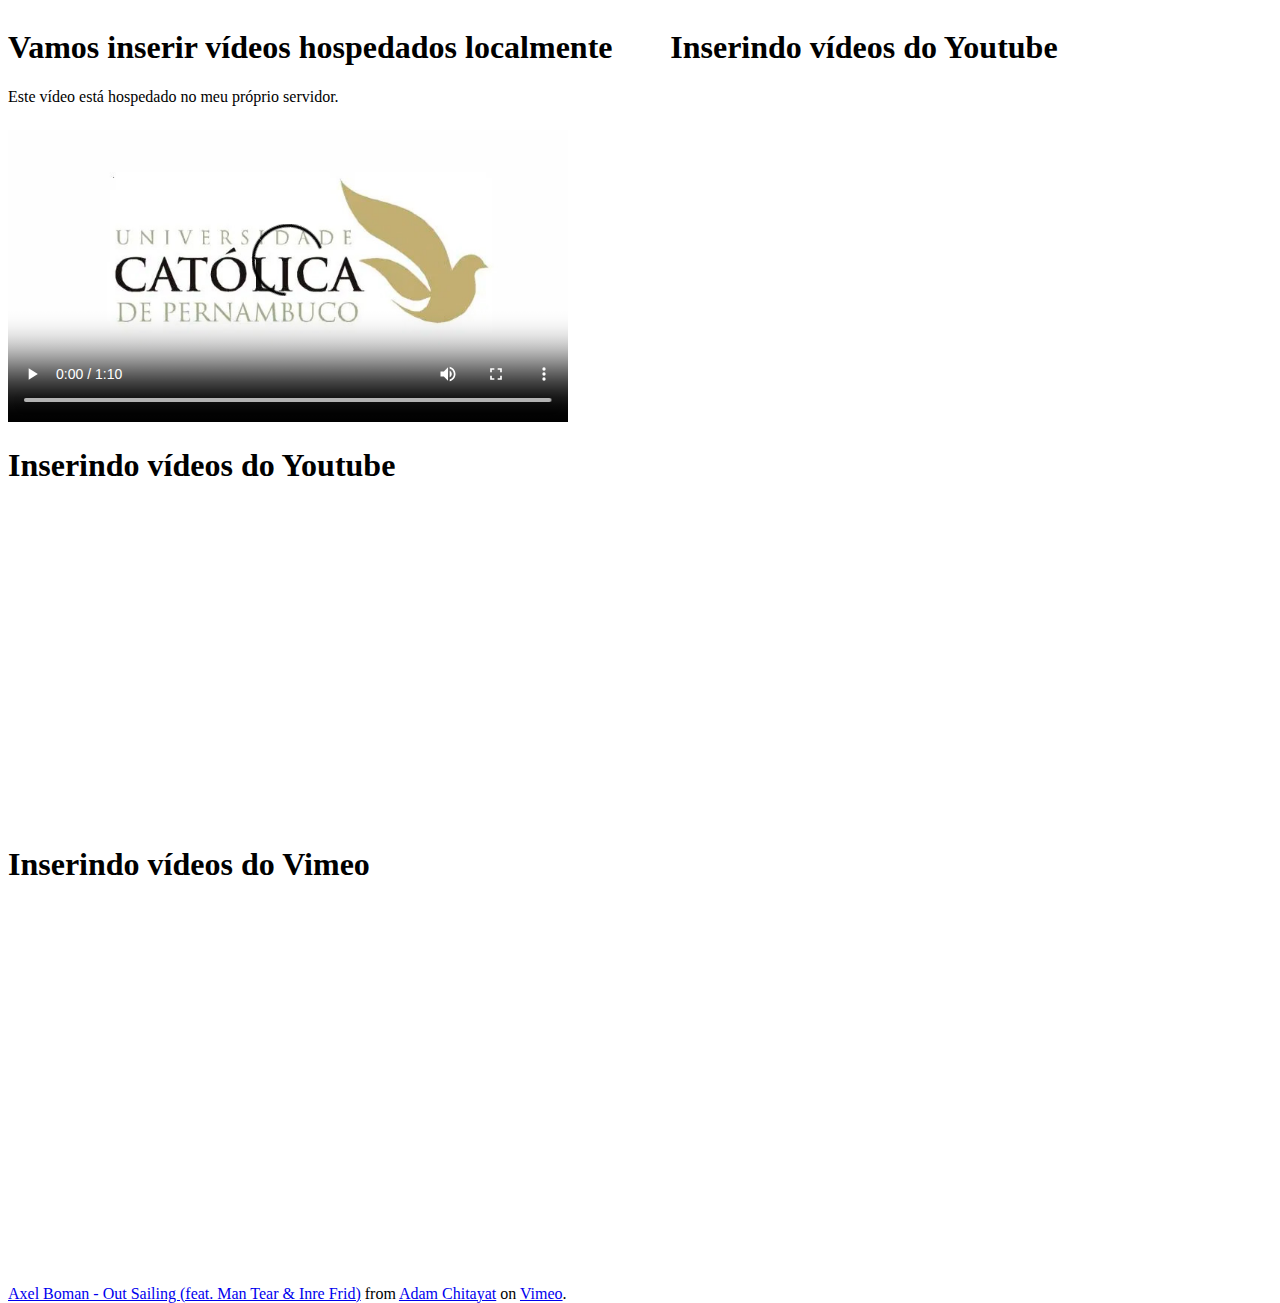
==== ex1/indexEx1.html @ 43b83372 "Exemplos 1 e 2" ====
<!DOCTYPE html>
<html>

<head>
  <meta charset="utf-8">
  <meta name="viewport" content="width=device-width">
  <title>Exemplo 1</title>
  <link href="style1.css" rel="stylesheet" type="text/css" />
</head>

<body>
  <div class="grid">

    <div class="local">
      <h1>Vamos inserir vídeos hospedados localmente</h1>
      <p>Este vídeo está hospedado no meu próprio servidor.</p>

      <video width="560" height="300" poster="../imagens/unicap-banner.jpg" controls loop>
        <source src="../midia/meu-video.mp4">
        <p>Seu navegador não tem compatibilidade com reprodução de vídeos</p>
      </video>
    </div>

    <div class="youtube">
      <h1>Inserindo vídeos do Youtube</h1>
      <iframe width="560" height="315" src="https://www.youtube.com/embed/4591dCHe_sE" title="YouTube video player"
        frameborder="0" allow="accelerometer; autoplay; clipboard-write; encrypted-media; gyroscope; picture-in-picture"
        allowfullscreen></iframe>
    </div>

  </div>

  <div>
    <h1>Inserindo vídeos do Youtube</h1>
    <iframe width="560" height="315" src="https://www.youtube.com/embed/GqutEnlLX6o" title="YouTube video player"
      frameborder="0" allow="accelerometer; autoplay; clipboard-write; encrypted-media; gyroscope; picture-in-picture"
      allowfullscreen></iframe>
  </div>

  <div class="vimeo">
    <h1>Inserindo vídeos do Vimeo</h1>
    <iframe src="https://player.vimeo.com/video/751900340?h=38f0906883&color=ebcbdc" width="640" height="360"
      frameborder="0" allow="autoplay; fullscreen; picture-in-picture" allowfullscreen></iframe>
    <p><a href="https://vimeo.com/751900340">Axel Boman - Out Sailing (feat. Man Tear &amp; Inre Frid)</a> from <a
        href="https://vimeo.com/adamchitayat">Adam Chitayat</a> on <a href="https://vimeo.com">Vimeo</a>.</p>
  </div>

  <script src="script.js"></script>
  <script src="https://replit.com/public/js/replit-badge.js" theme="blue" defer></script>
</body>

</html>
---- ex1/style1.css ----
html, body {
  height: 100%;
  width: 100%;
}

.grid{
  display: grid;
  grid-template-columns: auto auto;
}
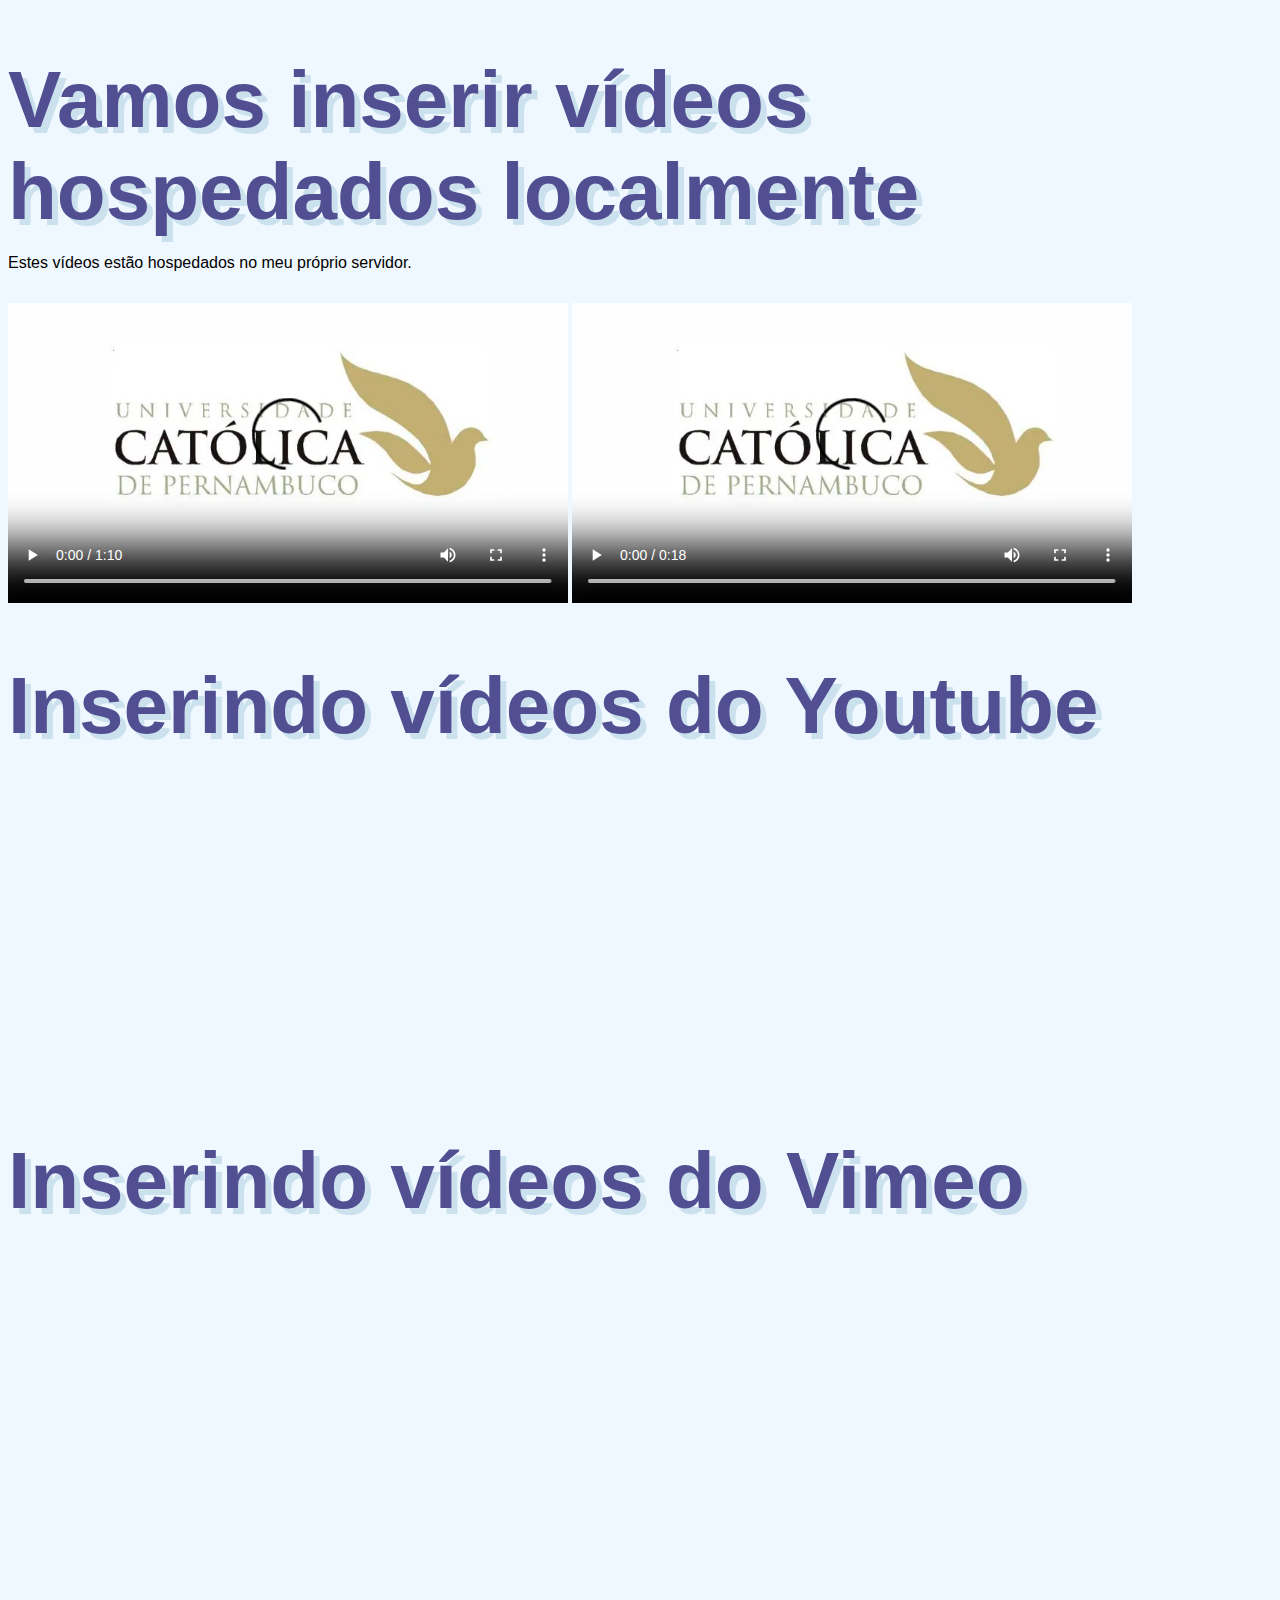
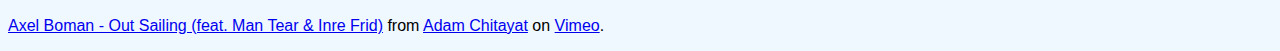
==== commit 9a6e0722: "css improvements in home.html" ====
--- a/ex1/indexEx1.html
+++ b/ex1/indexEx1.html
@@ -5,48 +5,40 @@
   <meta charset="utf-8">
   <meta name="viewport" content="width=device-width">
   <title>Exemplo 1</title>
-  <link href="style1.css" rel="stylesheet" type="text/css" />
+  <link href="../style.css" rel="stylesheet" type="text/css" />
 </head>
 
 <body>
-  <div class="grid">
-
-    <div class="local">
-      <h1>Vamos inserir vídeos hospedados localmente</h1>
-      <p>Este vídeo está hospedado no meu próprio servidor.</p>
-
-      <video width="560" height="300" poster="../imagens/unicap-banner.jpg" controls loop>
-        <source src="../midia/meu-video.mp4">
+  <div class="geral">
+    <h1>Vamos inserir vídeos hospedados localmente</h1>
+    <p>Estes vídeos estão hospedados no meu próprio servidor.</p>
+    
+    <div class="grid">
+      <video width="560" height="315" poster="../imagens/unicap-banner.jpg" controls loop>
+        <source src="../midia/meu-video1.mp4">
         <p>Seu navegador não tem compatibilidade com reprodução de vídeos</p>
       </video>
+  
+      <video width="560" height="315" poster="../imagens/unicap-banner.jpg" controls loop>
+        <source src="../midia/meu-video2.mp4">
+        <p>Seu navegador não tem compatibilidade com reprodução de vídeos</p>
+      </video>
+      
     </div>
-
+  
     <div class="youtube">
       <h1>Inserindo vídeos do Youtube</h1>
-      <iframe width="560" height="315" src="https://www.youtube.com/embed/4591dCHe_sE" title="YouTube video player"
-        frameborder="0" allow="accelerometer; autoplay; clipboard-write; encrypted-media; gyroscope; picture-in-picture"
-        allowfullscreen></iframe>
+      <iframe width="560" height="315" src="https://www.youtube.com/embed/UsR08cY8k0A" title="YouTube video player" frameborder="0" allow="accelerometer; autoplay; clipboard-write; encrypted-media; gyroscope; picture-in-picture" allowfullscreen></iframe>
     </div>
-
+    
+    <div class="vimeo">
+      <h1>Inserindo vídeos do Vimeo</h1>
+      <iframe src="https://player.vimeo.com/video/751900340?h=38f0906883&color=ebcbdc" width="640" height="360"
+        frameborder="0" allow="autoplay; fullscreen; picture-in-picture" allowfullscreen></iframe>
+      <p><a href="https://vimeo.com/751900340">Axel Boman - Out Sailing (feat. Man Tear &amp; Inre Frid)</a> from <a
+          href="https://vimeo.com/adamchitayat">Adam Chitayat</a> on <a href="https://vimeo.com">Vimeo</a>.</p>
+    </div>
   </div>
-
-  <div>
-    <h1>Inserindo vídeos do Youtube</h1>
-    <iframe width="560" height="315" src="https://www.youtube.com/embed/GqutEnlLX6o" title="YouTube video player"
-      frameborder="0" allow="accelerometer; autoplay; clipboard-write; encrypted-media; gyroscope; picture-in-picture"
-      allowfullscreen></iframe>
-  </div>
-
-  <div class="vimeo">
-    <h1>Inserindo vídeos do Vimeo</h1>
-    <iframe src="https://player.vimeo.com/video/751900340?h=38f0906883&color=ebcbdc" width="640" height="360"
-      frameborder="0" allow="autoplay; fullscreen; picture-in-picture" allowfullscreen></iframe>
-    <p><a href="https://vimeo.com/751900340">Axel Boman - Out Sailing (feat. Man Tear &amp; Inre Frid)</a> from <a
-        href="https://vimeo.com/adamchitayat">Adam Chitayat</a> on <a href="https://vimeo.com">Vimeo</a>.</p>
-  </div>
-
-  <script src="script.js"></script>
-  <script src="https://replit.com/public/js/replit-badge.js" theme="blue" defer></script>
 </body>
 
 </html>--- a/style.css
+++ b/style.css
@@ -0,0 +1,72 @@
+body{
+    background-color: aliceblue;
+    font-family:'Segoe UI', Tahoma, Geneva, Verdana, sans-serif;
+}
+
+#home{
+    text-align: center;
+}
+
+h1{
+    font-size: 5rem;
+    margin-bottom: 10px;
+    text-shadow: 6px 6px rgba(68, 144, 169, 0.21);
+    color: rgb(81, 78, 146);
+}
+
+#home h3{
+    margin-top: 0;
+    margin-bottom: 4rem;
+    font-size: 2rem;
+    text-shadow: 3px 3px rgba(68, 144, 169, 0.21);
+    color: rgb(81, 78, 146);
+}
+
+#home ul{
+    padding: 0;
+}
+
+#home ul li{
+    margin-bottom: 50px;
+    list-style-type: none;
+}
+
+#home a{
+    background-color: #3e8e41;
+    border-radius: 4px;
+    padding: 10px 20px;
+    box-shadow: 6px 6px rgba(68, 144, 169, 0.21);
+    
+    color: whitesmoke;
+    text-decoration: none;
+    font-size: 1.3rem;
+    
+    cursor: pointer;
+
+    transition: 0.5s;
+
+
+}
+
+#home a:hover{
+    background-color: #2d632e;
+}
+
+
+.body2{
+    background-color: yellow;
+    font-family: Arial, Helvetica, sans-serif;
+}
+
+.body2 h1{
+    color: blue;
+    background-color: turquoise;
+}
+
+.body2 h2{
+    color: darkred;
+  }
+  
+.body2 h3{
+    font-weight: normal;
+}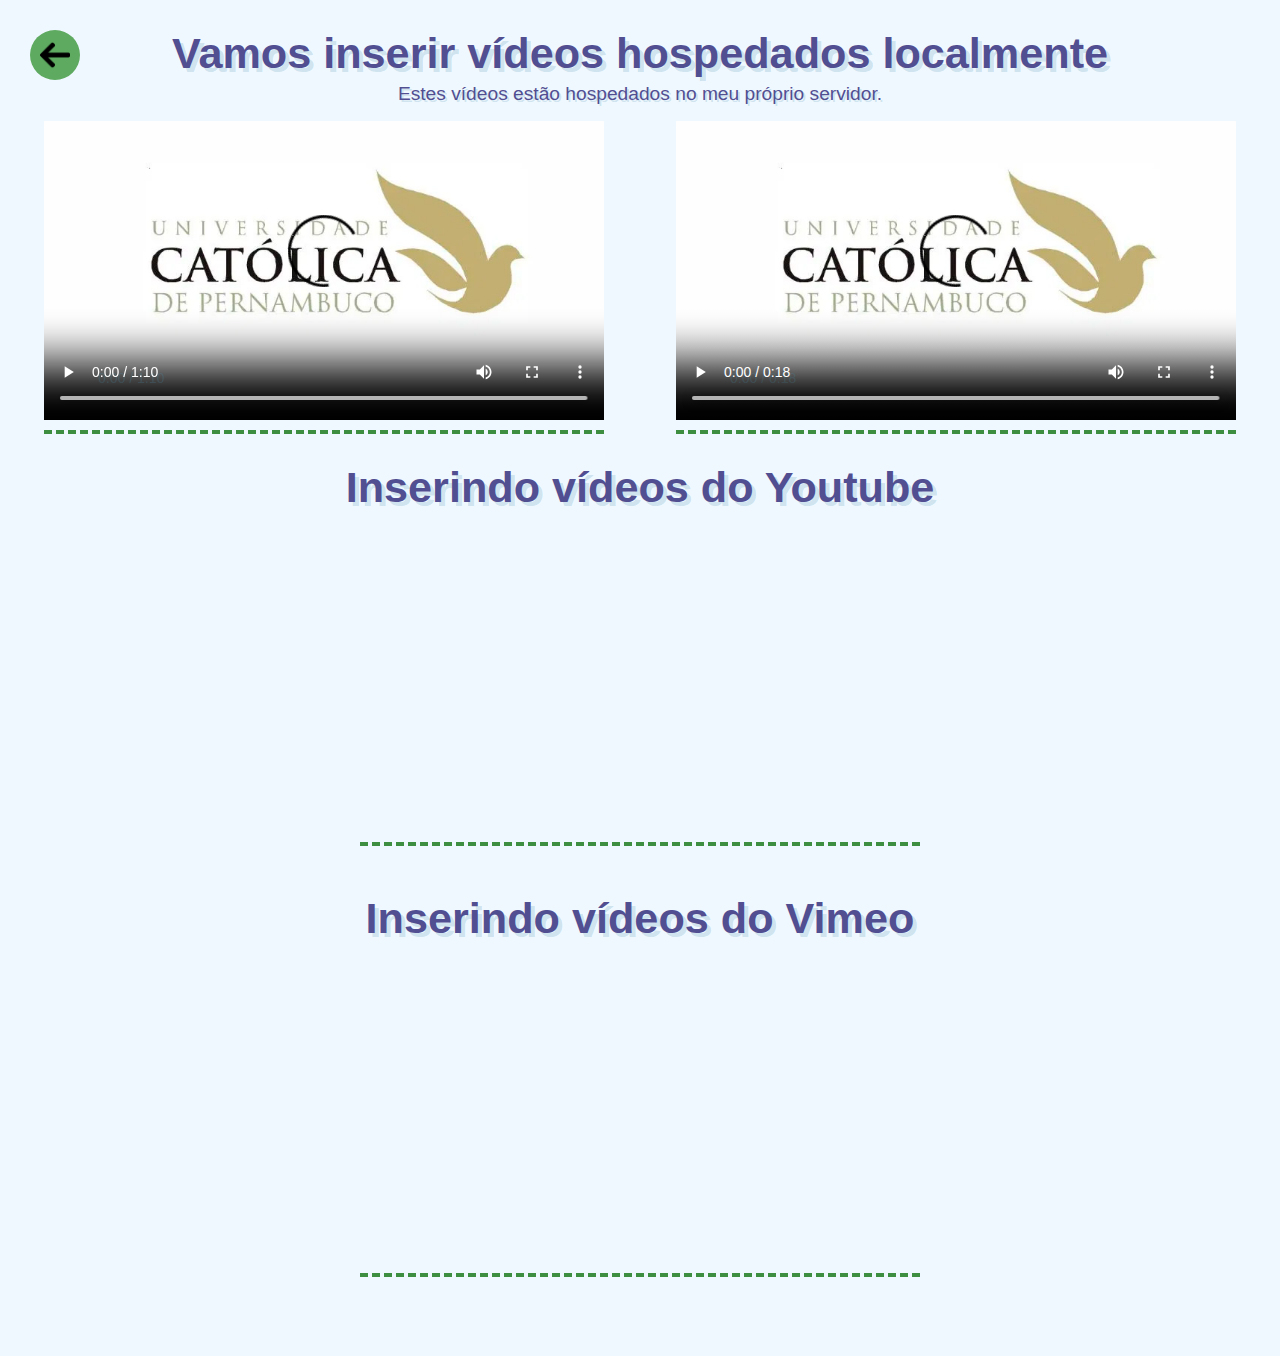
==== commit a01c7efd: "ex2 css, home button animation and button to return to home" ====
--- a/ex1/indexEx1.html
+++ b/ex1/indexEx1.html
@@ -9,17 +9,24 @@
 </head>
 
 <body>
+
+  <div>
+    <a class="back" href="../home.html">
+      <img src="../imagens/backIcon.png" alt="">
+    </a>
+  </div>
+
   <div class="geral">
     <h1>Vamos inserir vídeos hospedados localmente</h1>
-    <p>Estes vídeos estão hospedados no meu próprio servidor.</p>
+    <p class="subtitle">Estes vídeos estão hospedados no meu próprio servidor.</p>
     
     <div class="grid">
-      <video width="560" height="315" poster="../imagens/unicap-banner.jpg" controls loop>
+      <video class="video-player" width="560" height="315" poster="../imagens/unicap-banner.jpg" controls loop>
         <source src="../midia/meu-video1.mp4">
         <p>Seu navegador não tem compatibilidade com reprodução de vídeos</p>
       </video>
   
-      <video width="560" height="315" poster="../imagens/unicap-banner.jpg" controls loop>
+      <video class="video-player" width="560" height="315" poster="../imagens/unicap-banner.jpg" controls loop>
         <source src="../midia/meu-video2.mp4">
         <p>Seu navegador não tem compatibilidade com reprodução de vídeos</p>
       </video>
@@ -28,15 +35,13 @@
   
     <div class="youtube">
       <h1>Inserindo vídeos do Youtube</h1>
-      <iframe width="560" height="315" src="https://www.youtube.com/embed/UsR08cY8k0A" title="YouTube video player" frameborder="0" allow="accelerometer; autoplay; clipboard-write; encrypted-media; gyroscope; picture-in-picture" allowfullscreen></iframe>
+      <iframe class="video-player" width="560" height="315" src="https://www.youtube.com/embed/UsR08cY8k0A" title="YouTube video player" frameborder="0" allow="accelerometer; autoplay; clipboard-write; encrypted-media; gyroscope; picture-in-picture" allowfullscreen></iframe>
     </div>
     
     <div class="vimeo">
       <h1>Inserindo vídeos do Vimeo</h1>
-      <iframe src="https://player.vimeo.com/video/751900340?h=38f0906883&color=ebcbdc" width="640" height="360"
+      <iframe class="video-player" src="https://player.vimeo.com/video/751900340?h=38f0906883&color=ebcbdc" width="560" height="315"
         frameborder="0" allow="autoplay; fullscreen; picture-in-picture" allowfullscreen></iframe>
-      <p><a href="https://vimeo.com/751900340">Axel Boman - Out Sailing (feat. Man Tear &amp; Inre Frid)</a> from <a
-          href="https://vimeo.com/adamchitayat">Adam Chitayat</a> on <a href="https://vimeo.com">Vimeo</a>.</p>
     </div>
   </div>
 </body>
--- a/style.css
+++ b/style.css
@@ -7,7 +7,7 @@
     text-align: center;
 }
 
-h1{
+#home h1, .geral{
     font-size: 5rem;
     margin-bottom: 10px;
     text-shadow: 6px 6px rgba(68, 144, 169, 0.21);
@@ -16,10 +16,10 @@
 
 #home h3{
     margin-top: 0;
-    margin-bottom: 4rem;
+    margin-bottom: 8rem;
     font-size: 2rem;
     text-shadow: 3px 3px rgba(68, 144, 169, 0.21);
-    color: rgb(81, 78, 146);
+    color: #514e92;
 }
 
 #home ul{
@@ -27,33 +27,90 @@
 }
 
 #home ul li{
-    margin-bottom: 50px;
+    margin-bottom: 70px;
     list-style-type: none;
 }
 
 #home a{
     background-color: #3e8e41;
     border-radius: 4px;
-    padding: 10px 20px;
+    padding: 12px 20px;
     box-shadow: 6px 6px rgba(68, 144, 169, 0.21);
     
     color: whitesmoke;
     text-decoration: none;
-    font-size: 1.3rem;
+    font-size: 1.2rem;
     
     cursor: pointer;
 
-    transition: 0.5s;
+    transition: 0.3s;
 
 
 }
 
 #home a:hover{
     background-color: #2d632e;
+    font-size: 1.4rem;
 }
 
+.back{
+    position: fixed;
+    top: 30px;
+    left: 30px;
+    height: 30px;
+    background-color: #5daa60;
+    padding: 10px;
+    border-radius: 100%;
+    transition: 0.5s;
+}
+
+.back:hover{
+    left: 20px;
+}
+
+.back img{
+    width: 30px;
+}
+
+.geral{
+    text-align: center;
+}
+
+.grid{
+    display: grid;
+    grid-template-columns: auto auto;
+}
+
+.grid video{
+    justify-self: center;
+}
+
+.geral h1{
+    font-size: 2.7rem;
+    text-shadow: 4px 4px rgba(68, 144, 169, 0.21);
+    margin-bottom: 5px;
+}
+
+.subtitle{
+    font-size: 1.2rem;
+    margin: 0;
+    font-weight: 500;
+    color: #514e92;
+    text-shadow: 2px 2px rgba(68, 144, 169, 0.21);
+}
+
+.vimeo{
+    margin-bottom: 60px;
+}
+
+.video-player{
+    padding-bottom: 10px;
+    border-bottom: 4px dashed #3e8e41;
+}
 
 .body2{
+    padding-left: 9rem;
+    padding-right: 9rem;
     background-color: yellow;
     font-family: Arial, Helvetica, sans-serif;
 }
